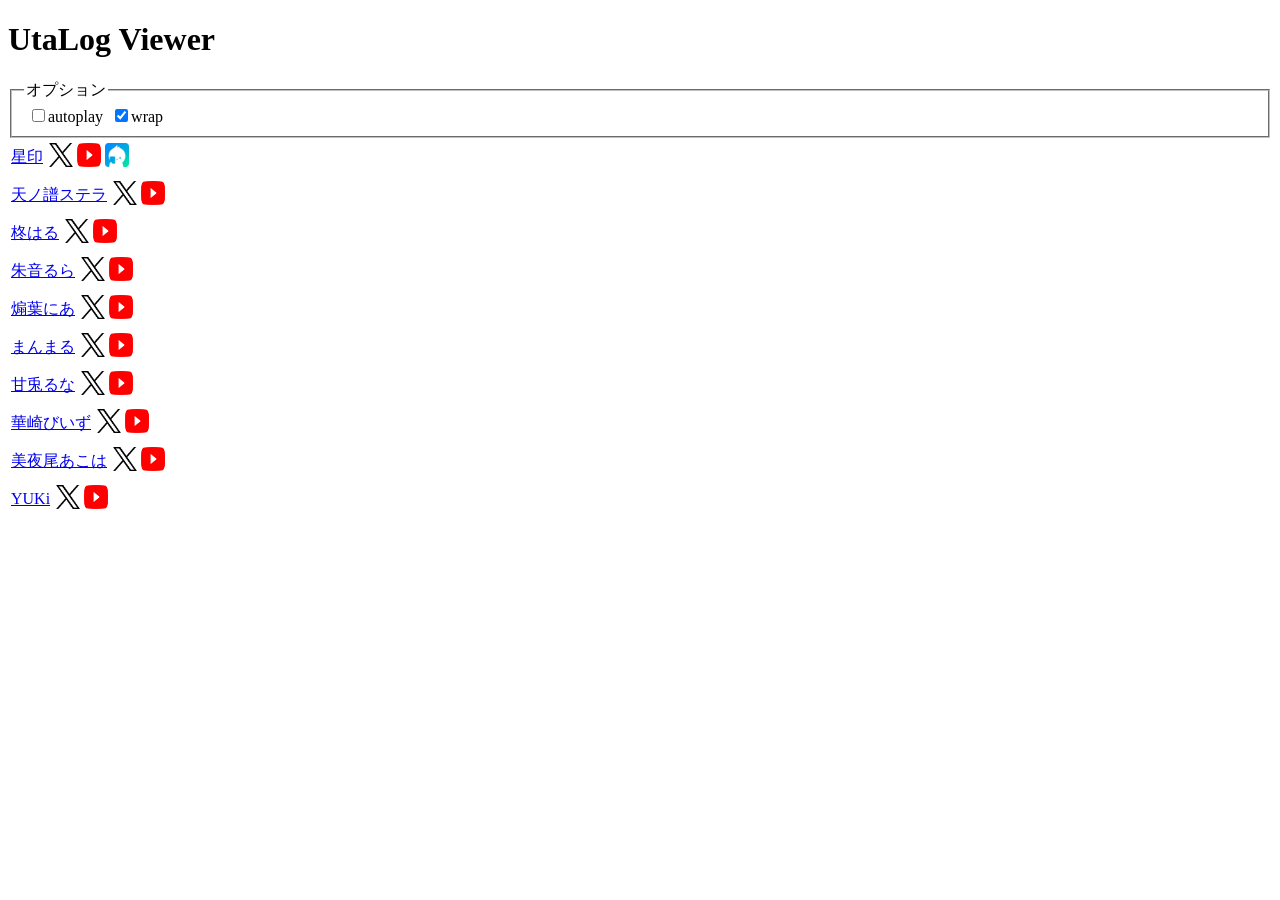
==== docs/entrance.html @ d1e69555 "Add files via upload" ====
<!DOCTYPE html>
<html lang="ja">
	<head>
		<meta charset="UTF-8">
		<meta name="viewport" content="width=device-width, initial-scale=1.0">
		<title>Entrance - UtaLog Viewer</title>
		<style>
			body > * {
				display: flex;
				flex-direction: column;
				justify-content: center;
			}

			label {
				padding: 4px;
			}
			img {
				aspect-ratio: 1 / 1;
				height: 24px;
				margin: 2px;
			}
		</style>
		<script type="module">
			import { Helper, createChild } from './script/helper.js';

			const getJSON = async (url) => {
				const response = await fetch(url);
				if (!response.ok) {
					throw new Error(`HTTP error! status: ${response.status}`);
				}
				return await response.json();
			};

			const init = async () => {
				const [options, singers] = await Promise.all([
					getJSON('./script/options.json'),
					getJSON('./script/singers.json')
				]);
				const fragment = document.createDocumentFragment();

				const optionsContainer = document.getElementById('optionsContainer');
				for (const [key, details] of Object.entries(options)) {
					const label = createChild(fragment, 'label');
					const input = createChild(label, 'input');

					label.append(key);
					label.title = details.description;

					input.name = key;
					input.type = 'checkbox';
					input.checked = details.default;
				}
				optionsContainer.replaceChildren(fragment);

				const singersContainer = document.getElementById('singersContainer');
				for (const singer of singers) {
					const tr = createChild(fragment, 'tr');
					const name = createChild(tr, 'td');
					const anchor = createChild(name, 'a');
					anchor.className = 'content';
					anchor.textContent = singer.name;
					anchor.href = '#';

					const socials = createChild(tr, 'td');
					Helper.setupSocialLinks(singer, socials);
				}
				singersContainer.replaceChildren(fragment);
				singersContainer.addEventListener('click', (event) => {
					/** @type {HTMLAnchorElement | null} */
					const target = event.target.closest('a.content');
					if (target) {
						const url = new URL('../index.html', window.location.href);
						url.hash = target.textContent;

						document.querySelectorAll('input[type="checkbox"]').forEach((input) => {
							url.searchParams.set(input.name, Number(input.checked));
						});
						window.location.href = url.toString();
					}
				});
			};

			init();
		</script>
	</head>
	<body>
		<h1>UtaLog Viewer</h1>
		<fieldset>
			<legend>オプション</legend>
			<div id="optionsContainer"></div>
		</fieldset>
		<table id="singersContainer"></table>
	</body>
</html>
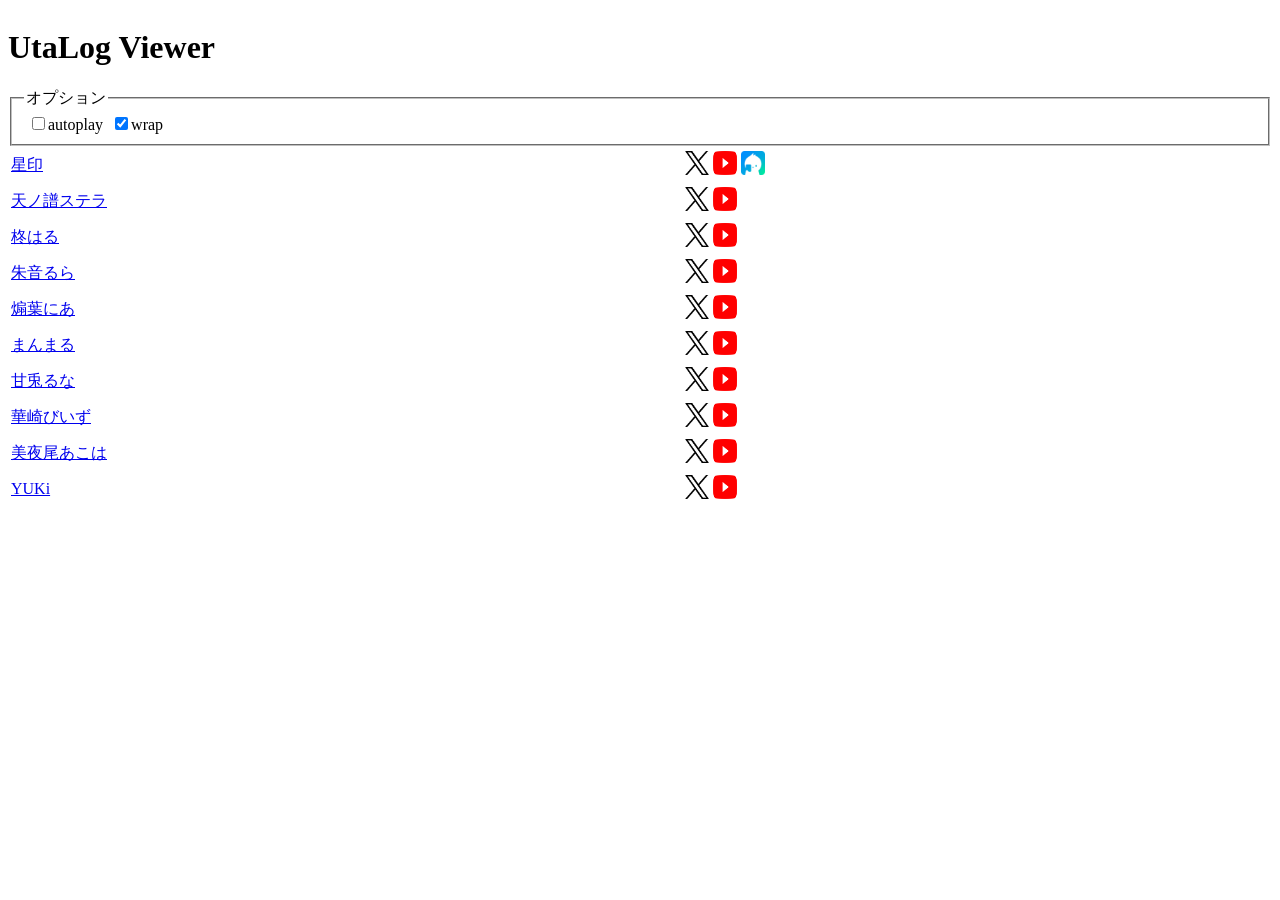
==== commit d8ebd9c1: "Add files via upload" ====
--- a/docs/entrance.html
+++ b/docs/entrance.html
@@ -5,7 +5,7 @@
 		<meta name="viewport" content="width=device-width, initial-scale=1.0">
 		<title>Entrance - UtaLog Viewer</title>
 		<style>
-			body > * {
+			body {
 				display: flex;
 				flex-direction: column;
 				justify-content: center;
@@ -66,11 +66,10 @@
 				}
 				singersContainer.replaceChildren(fragment);
 				singersContainer.addEventListener('click', (event) => {
-					/** @type {HTMLAnchorElement | null} */
 					const target = event.target.closest('a.content');
 					if (target) {
-						const url = new URL('../index.html', window.location.href);
-						url.hash = target.textContent;
+						const url = new URL('./index.html', window.location.href);
+						url.searchParams.set('name', target.textContent);
 
 						document.querySelectorAll('input[type="checkbox"]').forEach((input) => {
 							url.searchParams.set(input.name, Number(input.checked));
